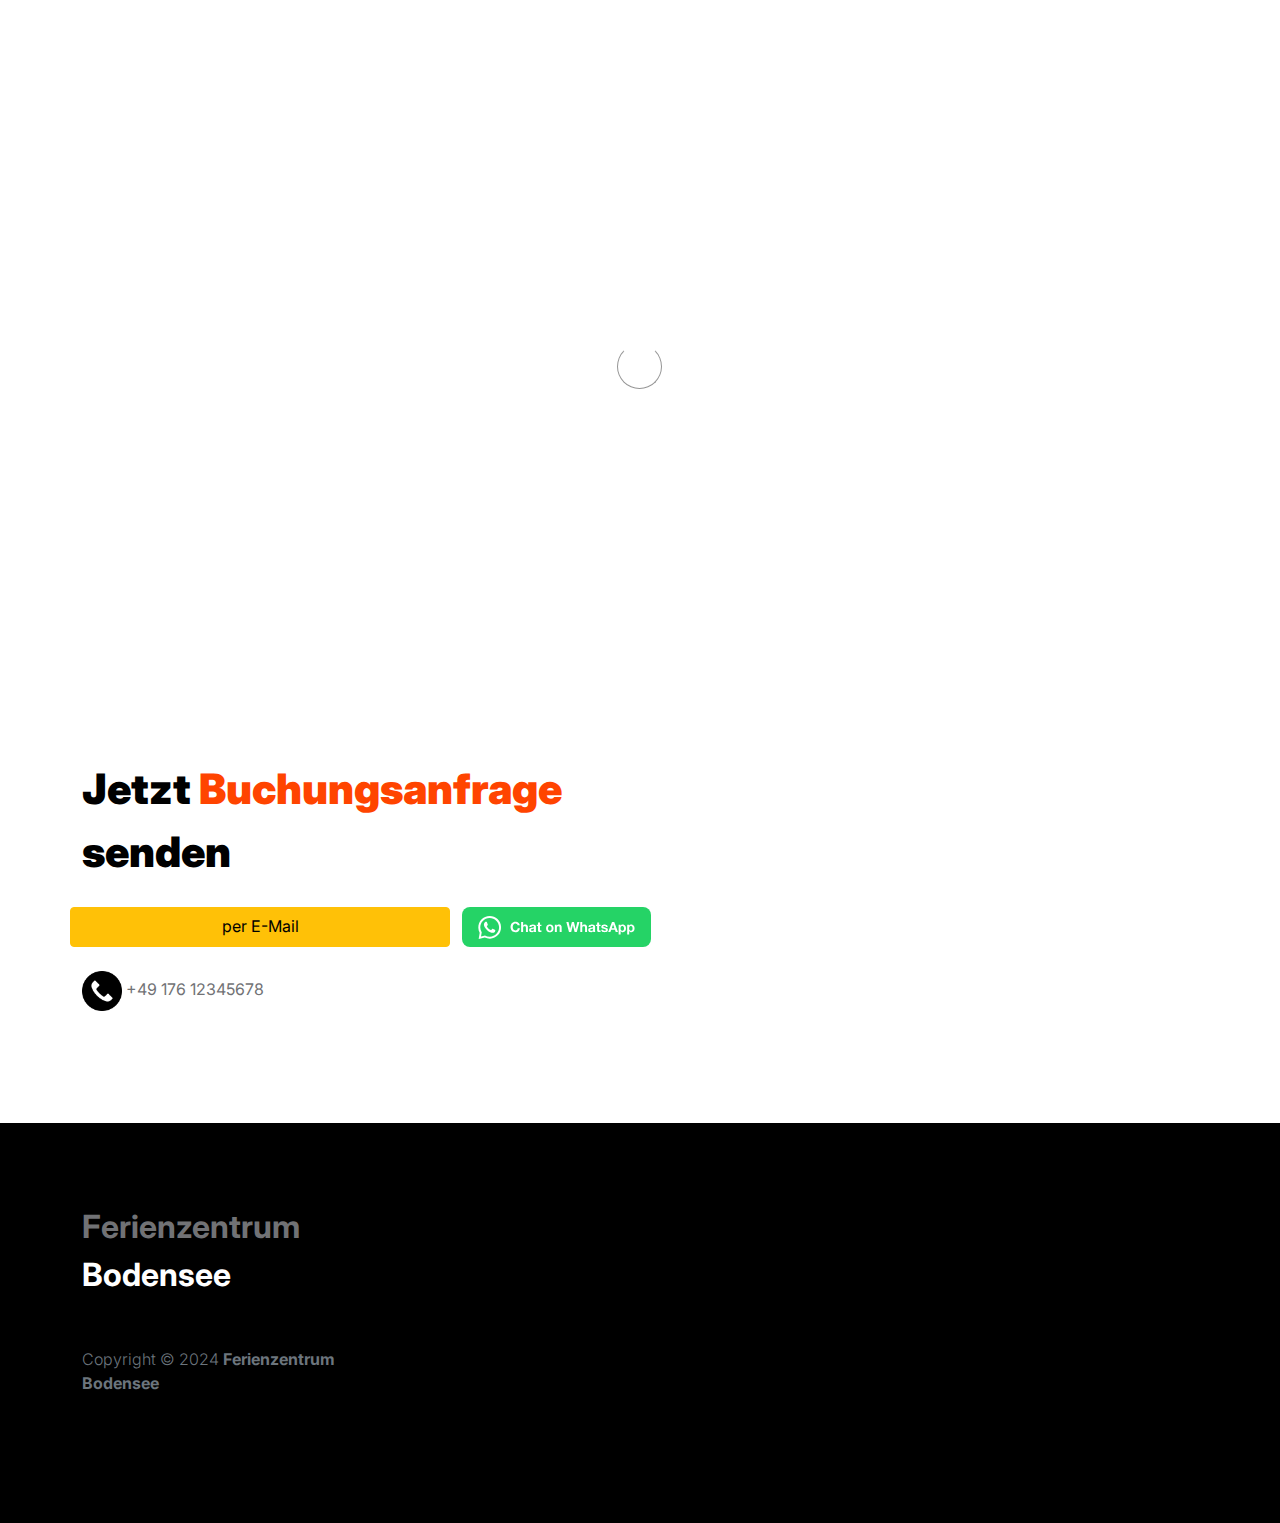
==== contact.html @ ea3aeb41 "contact page" ====
<!doctype html>
<html lang="en">
    <head>
        <meta charset="utf-8">
        <meta name="viewport" content="width=device-width, initial-scale=1">

        <meta name="description" content="Ferienzentrum Bodensee">
        <meta name="author" content="B.Sc. Maximilian Jakob Maag">

        <title>Kontakt zum Ferienzentrum</title>

        <!-- CSS FILES -->
        <link rel="preconnect" href="https://fonts.googleapis.com">

        <link rel="preconnect" href="https://fonts.gstatic.com" crossorigin>

        <link href="https://fonts.googleapis.com/css2?family=Inter:wght@100;300;400;700;900&display=swap" rel="stylesheet">

        <link href="css/bootstrap.min.css" rel="stylesheet">
        <link href="css/bootstrap-icons.css" rel="stylesheet">

        <link rel="stylesheet" href="css/slick.css"/>

        <link href="css/tooplate-little-fashion.css" rel="stylesheet">
        
<!--

Tooplate 2127 Little Fashion

https://www.tooplate.com/view/2127-little-fashion

-->
    </head>
    
    <body>

        <section class="preloader">
            <div class="spinner">
                <span class="sk-inner-circle"></span>
            </div>
        </section>
    
        <main>

            <nav class="navbar navbar-expand-lg">
                <div class="container">
                    <button class="navbar-toggler" type="button" data-bs-toggle="collapse" data-bs-target="#navbarNav" aria-controls="navbarNav" aria-expanded="false" aria-label="Toggle navigation">
                        <span class="navbar-toggler-icon"></span>
                    </button>

                    <a class="navbar-brand" href="index.html">
                        <strong><span>Ferienzentrum</span> Bodensee</strong>
                    </a>

                    <div class="collapse navbar-collapse" id="navbarNav">
                        <ul class="navbar-nav mx-auto">
                            <li class="nav-item">
                                <a class="nav-link" href="index.html">Home</a>
                            </li>

                            <li class="nav-item">
                                <a class="nav-link" href="flats.html">Appartments</a>
                            </li>
                            <li>
                                <a class="nava-link" href="contact.html">Kontakt</a>
                            </li>
                        </ul>
                    </div>
                </div>
            </nav>

            <header class="site-header section-padding-img site-header-image">
                <div class="container">
                    <div class="row">

                        <div class="col-lg-10 col-12 header-info">
                            <h1>
                                <span class="d-block text-primary">Ihr Gastgeber</span>
                                <span class="d-block text-dark">Bernd Urban</span>
                                <span class="d-block text-primary">freut sich auf Sie</span>
                            </h1>
                        </div>
                    </div>
                </div>
                <img src="images/header/positive-european-woman-has-break-after-work.jpg" class="header-image img-fluid" alt="">
            </header>

            <section class="contact section-padding">
                <div class="container">
                    <div class="row">
                        <div class="col-lg-6 col-12">
                            <h2 class="mb-4">Jetzt <span>Buchungsanfrage</span> senden</h2>
                        </div>
                    </div>
                    <div class="row">
                        <a href="mailto:anfrage@ferienzentrum-bodensee.de" type="button"
                            class="btn btn-warning col-md-4">
                            per E-Mail
                        </a>
                        <a href="https://wa.me/+4912345678" aria-label="Per Whatsapp kontakt aufnehmen" 
                        type="button" class="col-md-4">
                            <img src="images/WhatsAppButtonGreenMedium.svg">
                        </a>
                    </div>
                    <br>
                    <div class="row">
                        <a href="tel:+4912345678">
                            <img width="40" height="40" src="images/phone.png"/> +49 176 12345678
                        </a>
                    </div>
                </div>
            </section>
        </main>

        <footer class="site-footer">
            <div class="container">
                <div class="row">
                    <div class="col-lg-3 col-10 me-auto mb-4">
                        <h4 class="text-white mb-3"><a href="index.html">Ferienzentrum</a> Bodensee</h4>
                        <p class="copyright-text text-muted mt-lg-5 mb-4 mb-lg-0">Copyright © 2024 <strong>Ferienzentrum Bodensee</strong></p>
                        <br>
                    </div>
                </div>
            </div>
        </footer>

        <!-- JAVASCRIPT FILES -->
        <script src="js/jquery.min.js"></script>
        <script src="js/bootstrap.bundle.min.js"></script>
        <script src="js/Headroom.js"></script>
        <script src="js/jQuery.headroom.js"></script>
        <script src="js/slick.min.js"></script>
        <script src="js/custom.js"></script>
    </body>
</html>
---- css/tooplate-little-fashion.css ----
/*

Tooplate 2127 Little Fashion

https://www.tooplate.com/view/2127-little-fashion

*/


/*---------------------------------------
  CUSTOM PROPERTIES ( VARIABLES )             
-----------------------------------------*/
:root {
  --white-color:                #FFFFFF;
  --primary-color:              #FF4400;
  --section-bg-color:           #f0f8ff;
  --dark-color:                 #000000;
  --grey-color:                 #d0d1d1;
  --p-color:                    #717275;

  --body-font-family:           'Inter', sans-serif;

  --h5-font-size:               24px;
  --p-font-size:                20px;
  --copyright-text-font-size:   16px;
  --product-link-font-size:     14px;
  --custom-link-font-size:      12px;

  --font-weight-thin:           100;
  --font-weight-light:          300;
  --font-weight-normal:         400;
  --font-weight-bold:           700;
  --font-weight-black:          900;
}

body,
html {
  height: 100%;
}

html {
  scroll-behavior: smooth;
}

@media screen and (prefers-reduced-motion: reduce) {
  html {
    scroll-behavior: auto;
  }
}

body {
    background: var(--white-color);
    font-family: var(--body-font-family);    
    position: relative;
}

/*---------------------------------------
  TYPOGRAPHY               
-----------------------------------------*/

h2,
h3,
h4,
h5,
h6 {
  color: var(--dark-color);
  line-height: inherit;
}

h1,
h2,
h3,
h4,
h5,
h6 {
  font-weight: var(--font-weight-bold);
}

h1,
h2 {
  font-weight: var(--font-weight-black);
}

h1 {
  font-size: 64px;
  line-height: normal;
}

h2 {
  font-size: 42px;
}

h3 {
  font-size: 36px;
}

h4 {
  font-size: 32px;
}

h5 {
  font-size: 24px;
}

h6 {
  font-size: 20px;
}

p {
  color: var(--p-color);
  font-size: var(--p-font-size);
  font-weight: var(--font-weight-light);
}

a, 
button {
  touch-action: manipulation;
  transition: all 0.3s;
}

a {
  color: var(--p-color);
  text-decoration: none;
}

a:hover {
  color: var(--primary-color);
}

.text-primary {
  color: var(--primary-color) !important;
}

::selection {
  background: var(--primary-color);
  color: var(--white-color);
}

/*---------------------------------------
  CUSTOM LINK               
-----------------------------------------*/
.custom-link {
  color: var(--p-color);
  font-size: var(--custom-link-font-size);
  font-weight: var(--font-weight-bold);
  text-transform: uppercase;
  position: relative;
}

.custom-link i {
  position: absolute;
  opacity: 0;
  bottom: 0;
  left: 100%;
  transition: all 0.3s;
  line-height: normal;
}

.custom-link:hover i {
  opacity: 1;
  left: 101%;
}

.lead {
  font-size: 1.5rem;
  font-weight: var(--font-weight-thin);
}

b,
strong {
  font-weight: var(--font-weight-bold);
}

/*---------------------------------------
  PRE LOADER               
-----------------------------------------*/
.preloader {
  position: fixed;
  top: 0;
  left: 0;
  width: 100%;
  height: 100%;
  z-index: 99999;
  display: flex;
  flex-flow: row nowrap;
  justify-content: center;
  align-items: center;
  background: none repeat scroll 0 0 var(--white-color);
}

.spinner {
  border: 1px solid transparent;
  border-radius: 5px;
  position: relative;
}

.spinner::before {
  content: '';
  box-sizing: border-box;
  position: absolute;
  top: 50%;
  left: 50%;
  width: 45px;
  height: 45px;
  margin-top: -10px;
  margin-left: -23px;
  border-radius: 50%;
  border: 1px solid #959595;
  border-top-color: var(--white-color);
  animation: spinner .9s linear infinite;
}

@keyframes spinner {
  to {transform: rotate(360deg);}
}

/*---------------------------------------
  CUSTOM BUTTON & ICON              
-----------------------------------------*/
.custom-btn {
  background: var(--dark-color);
  border-radius: 50px;
  color: var(--white-color);
  font-size: var(--copyright-text-font-size);
  text-transform: uppercase;
  padding: 16.50px 20px;
}

.social-btn {
  background: transparent;
  border: 1px solid var(--grey-color);
  color: var(--dark-color);
  text-transform: none;
}

.social-btn:hover {
  border-color: transparent;
}

.cart-form-select {
  border-radius: 0;
  padding-top: 15px;
  padding-bottom: 15px;
}

.cart-btn {
  border-radius: 0;
  width: 100%;
  font-size: var(--product-link-font-size);
}

.custom-btn:hover,
.slick-slideshow .custom-btn:hover {
  background: var(--primary-color);
  color: var(--white-color);
}

.custom-icon {
  color: var(--p-color);
  font-size: 24px;
}

.custom-icon {
  display: inline-block;
  vertical-align: middle;
}

.bi-bag.custom-icon {
  font-size: 17px;
}

.featured-icon {
  color: var(--grey-color);
  font-size: 52px;
}

/*---------------------------------------
  DIV SEPARATOR               
-----------------------------------------*/
.div-separator {
  position: relative;
}

.div-separator::before {
  content: "";
  height: 1px;
  background: var(--grey-color);
  display: block;
  width: 100%;
}

.div-separator span {
  position: absolute;
  top: 50%;
  margin-left: -22.5px;
  left: 50%;
  text-align: center;
  background: var(--white-color);
  margin-top: -11px;
  color: var(--dark-color);
  font-weight: var(--font-weight-bold);
  font-size: 14px;
  width: 35px;
  text-transform: uppercase;
}

/*---------------------------------------
  FULL IMAGE               
-----------------------------------------*/
.full-image-img {
  display: block;
  position: absolute;
  z-index: -1;
  right: 0;
  width: 100%;
  bottom: -120px;
  min-width: 650px;
}

@media (min-width: 1600px) {
  .full-image-img {
    bottom: -200px;
  }
}

/*---------------------------------------
  NAVIGATION               
-----------------------------------------*/
.navbar {
  background: var(--white-color);
  position: fixed;
  top: 0;
  right: 0;
  left: 0;
  padding: 25px 0;
  z-index: 2;
  will-change: transform;
  transition: transform 300ms linear;
}

.navbar span, h2 span, h4 span {
	color: var(--primary-color);
}

.navbar.headroom--not-top {
  padding: 20px 0;
}

.headroom--pinned {
  transform: translate(0, 0);
}

.headroom--unpinned {
  transform: translate(0, -150%);
}

.navbar-brand {
  color: var(--dark-color);
  font-size: 24px;
  font-weight: var(--font-weight-light);
  margin: 0;
  padding: 0;
}

.navbar-expand-lg .navbar-nav .nav-link {
  display: inline-block;
  padding: 0;
  margin-right: 1.5rem;
  margin-left: 1.5rem;
}

.nav-link {
  color: var(--p-color);
  font-size: 16px;
  position: relative;
}

.navbar .nav-link::after {
  position: absolute;
  top: 100%;
  left: 0;
  width: 100%;
  height: 2px;
  background: var(--grey-color);
  content: '';
  opacity: 0;
  -webkit-transition: opacity 0.3s, -webkit-transform 0.3s;
  -moz-transition: opacity 0.3s, -moz-transform 0.3s;
  transition: opacity 0.3s, transform 0.3s;
  -webkit-transform: translateY(10px);
  -moz-transform: translateY(10px);
  transform: translateY(10px);
}

.navbar .nav-link.active::after, 
.navbar .nav-link:hover::after {
  opacity: 1;
  -webkit-transform: translateY(0px);
  -moz-transform: translateY(0px);
  transform: translateY(0px);
}

.navbar .nav-link.active,
.navbar .nav-link:hover {
  color: var(--primary-color);
}

.nav-link:focus, 
.nav-link:hover {
  color: var(--p-color);
}

.navbar-toggler {
  border: 0;
  padding: 0;
  cursor: pointer;
  margin: 0;
  width: 30px;
  height: 35px;
  outline: none;
}

.navbar-toggler:focus {
  outline: none;
  box-shadow: none;
}

.navbar-toggler[aria-expanded="true"] .navbar-toggler-icon {
  background: transparent;
}

.navbar-toggler[aria-expanded="true"] .navbar-toggler-icon:before,
.navbar-toggler[aria-expanded="true"] .navbar-toggler-icon:after {
  transition: top 300ms 50ms ease, -webkit-transform 300ms 350ms ease;
  transition: top 300ms 50ms ease, transform 300ms 350ms ease;
  transition: top 300ms 50ms ease, transform 300ms 350ms ease, -webkit-transform 300ms 350ms ease;
  top: 0;
}

.navbar-toggler[aria-expanded="true"] .navbar-toggler-icon:before {
  transform: rotate(45deg);
}

.navbar-toggler[aria-expanded="true"] .navbar-toggler-icon:after {
  transform: rotate(-45deg);
}

.navbar-toggler .navbar-toggler-icon {
  background: var(--dark-color);
  transition: background 10ms 300ms ease;
  display: block;
  width: 30px;
  height: 2px;
  position: relative;
}

.navbar-toggler .navbar-toggler-icon::before,
.navbar-toggler .navbar-toggler-icon::after {
  transition: top 300ms 350ms ease, -webkit-transform 300ms 50ms ease;
  transition: top 300ms 350ms ease, transform 300ms 50ms ease;
  transition: top 300ms 350ms ease, transform 300ms 50ms ease, -webkit-transform 300ms 50ms ease;
  position: absolute;
  right: 0;
  left: 0;
  background: var(--dark-color);
  width: 30px;
  height: 2px;
  content: '';
}

.navbar-toggler .navbar-toggler-icon:before {
  top: -8px;
}

.navbar-toggler .navbar-toggler-icon:after {
  top: 8px;
}

/*---------------------------------------
  SITE HEADER              
-----------------------------------------*/
.site-header {
  background-color: var(--section-bg-color);
  position: relative;
  overflow: hidden;
  margin-top: 86px;
}

.site-header.section-padding {
  padding-top: 7rem;
  padding-bottom: 7rem;
}

.site-header.section-padding-img {
  padding-top: 10rem;
  padding-bottom: 10rem;
}

.header-image {
  position: absolute;
  top: 0;
  right: 0;
  width: 50%;
  height: 100%;
  object-fit: cover;
}

/*---------------------------------------
  SLICK SLIDESHOW               
-----------------------------------------*/
@media (min-width: 992px) {
  .slick-slideshow {
    height: 100vh;
  }
}

.slick-slideshow {
  margin-top: 86px;
}

.slick-title {
  color: var(--white-color);
}

.slick-custom {
  position: relative;
}

.slick-custom img {
  width: 100%;
  object-fit: cover;
}

.slick-bottom {
  background: linear-gradient(to top, var(--dark-color), transparent 90%);
  position: absolute;
  z-index: 2;
  bottom: 0;
  right: 0;
  left: 0;
  width: 100%;
  height: 100%;
}

.slick-bottom .container {
  position: absolute;
  top: 40%;
  left: 50%;
  transform: translate(-50%, -40%);
}

.slick-overlay {
  background: linear-gradient(to top, #000, transparent 120%);
  position: absolute;
  top: 0;
  right: 0;
  bottom: 0;
  left: 0;
}

.slick-slideshow .custom-btn {
  font-weight: var(--font-weight-bold);
  display: inline-block;
  padding-right: 32px;
  padding-left: 32px;
}

@media (min-width: 576px) {
  .slick-slideshow .slick-dots {
    max-width: 540px;
  }
}

@media (min-width: 768px) {
  .slick-slideshow .slick-dots {
    max-width: 720px;
  }
}

@media (min-width: 992px) {
  .slick-slideshow .slick-dots {
    max-width: 960px;
  }
}

@media (min-width: 1200px) {
  .slick-slideshow .slick-dots {
    max-width: 1140px;
  }
}

@media (min-width: 1400px) {
  .slick-slideshow .slick-dots {
    max-width: 1320px;
  }
}

.slick-slideshow .slick-dots {
  position: absolute;
  z-index: 2;
  top: 50%;
  left: 0;
  right: 0;
  transform: translate(0, -50%);
  margin: 0 auto;
  padding: 0;
}

.slick-slideshow .slick-dots li {
  background: transparent;
  border: 5px solid rgba(255, 255, 255, 0.35);
  border-radius: 100%;
  display: block;
  width: 30px;
  height: 30px;
  margin: 10px;
  padding: 5px;
  margin-left: auto;
  cursor: pointer;
}

.slick-slideshow .slick-dots button {
  background: transparent;
  border: none;
  color: transparent;
  display: block;
  width: 100%;
  height: 0;
  margin: 0;
  padding: 0;
  outline: none;
  height: 0;
}

.slick-slideshow .slick-dots li:hover,
.slick-slideshow .slick-dots .slick-active {
  background: var(--white-color);
}

/*---------------------------------------
  CUSTOM CIRCLE IMAGES               
-----------------------------------------*/

.custom-circle-image {
  border-radius: 100px;
  width: 55px;
  height: 55px;
}

.custom-circle-image.team-image {
  width: 85px;
  height: 85px;
}

/*---------------------------------------
  TESTIMONIAL               
-----------------------------------------*/
.slick-testimonial .slick-list,
.slick-testimonial .slick-track {
  height: 100%;
}

.slick-testimonial {
  margin: auto;
}

.slick-testimonial-caption {
  quotes: '❝' '❞';
  position: relative;
  padding: 5rem 7rem;
}

.slick-testimonial-caption::before {
  content: open-quote;
  display: inline-block;
  color: var(--primary-color);
  font-family: auto;
  font-size: 100px;
  height: 0;
  position: absolute;
  top: 0;
  left: 0;
}

.slick-testimonial .slick-dots {
  text-align: center;
}

.slick-testimonial .slick-dots li {
  background: var(--grey-color);
  display: inline-block;
  vertical-align: top;
  width: 16%;
  height: 1px;
}

.slick-testimonial .slick-dots button {
  background: transparent;
  border: none;
  color: transparent;
  display: block;
  width: 100%;
  height: 0;
  margin: 0;
  padding: 0;
}

.slick-testimonial .slick-dots li:hover,
.slick-testimonial .slick-dots .slick-active {
  background: var(--dark-color);
}

/*---------------------------------------
  SECTION               
-----------------------------------------*/
section {
  content-visibility: auto;
  contain-intrinsic-size: 700px;
}

.section-padding {
  padding-top: 7rem;
  padding-bottom: 7rem;
}

.featured {
  background: var(--section-bg-color);
}

/*---------------------------------------
  ABOUT               
-----------------------------------------*/
.about .nav-pills .nav-item {
  width: 100%;
}

.about .nav-pills .nav-link {
  color: var(--grey-color);
  font-size: 18px;
  font-weight: var(--font-weight-bold);
  border-left: 1px solid var(--grey-color);
  border-radius: 0;
  padding-right: 0;
}

.about .nav-pills .nav-link:hover,
.about .nav-pills .nav-link.active, 
.about .nav-pills .show>.nav-link {
  background: transparent;
  border-left-color: var(--primary-color);
  color: var(--primary-color);
}

/*---------------------------------------
  FAQ ACCORDION               
-----------------------------------------*/
.accordion-item {
  background-color: transparent;
  border-top: 0;
  border-right: 0;
  border-left: 0;
}

.accordion-button {
  background-color: transparent;
  box-shadow: none;
}

.accordion-button:not(.collapsed) {
  background: transparent;
  box-shadow: none;
}

button:focus:not(:focus-visible) {
  border-color: transparent;
  box-shadow: none;
}

.accordion-body {
  border-top: 1px solid rgba(0,0,0,.125);
}

.accordion-button {
  font-size: 1.5rem;
  font-weight: var(--font-weight-normal);
  padding-top: 1.5rem;
  padding-right: 0;
  padding-bottom: 1.5rem;
  padding-left: 0;
}

.accordion-body {
  padding: 2rem 0;
}

/*---------------------------------------
  TEAM MEMBERS               
-----------------------------------------*/
.team {
  background: var(--grey-color);
}

.team-thumb {
  background: var(--white-color);
  position: relative;
  border-radius: .25rem;
  padding: 42px 32px;
}

.team-info {
  width: 100%;
}

.custom-modal-btn {
  background: var(--grey-color);
  color: var(--white-color);
  position: absolute;
  top: 0;
  right: 0;
  bottom: 0;
  margin: auto 32px;
  width: 42px;
  height: 42px;
}

.modal-body {
  padding: 4rem;
}

.modal-header {
  padding-top: 7rem;
  padding-bottom: 5rem;
}

.modal-header .btn-close {
  position: absolute;
  top: 0;
  right: 0;
  font-size: 24px;
  margin: 32px;
}

#cart-modal .modal-header .btn-close {
  z-index: 2;
  margin: 22px;
}

#cart-modal .modal-header {
  border-bottom: 0;
  padding: 0;
}

#cart-modal .modal-footer {
  padding: 2rem 4rem;
}

/*---------------------------------------
  SKILL - PROGRESS BAR               
-----------------------------------------*/
.skill-thumb strong {
  display: inline-block;
  margin-bottom: 6px;
}

.skill-thumb span {
  color: var(--dark-color);
  font-size: 24px;
  font-weight: var(--font-weight-bold);
}

.skill-thumb .progress {
  background: var(--white-color);
  box-shadow: none;
  border-radius: 100px;
  height: 1px;
  margin-bottom: 16px;
}

.skill-thumb .progress .progress-bar-primary {
  background: var(--grey-color);
}

/*---------------------------------------
  PRODUCT               
-----------------------------------------*/
.front-product {
  background: var(--section-bg-color);
}

.product-thumb {
  background: var(--white-color);
  position: relative;
  transition: all 0.5s ease-out;
}

.product-image {
  transition: all 0.5s ease-out;
}

.product-thumb:hover .product-image {
  box-shadow: 0 1rem 3rem rgba(0,0,0,.175);
}

.product-top {
  position: absolute;
  top: 0;
  right: 0;
  left: 0;
  margin: 20px;
}

.product-info {
  padding: 30px 20px;
}

.product-description,
.product-cart-thumb {
  padding: 0 20px;
}

.product-icon {
  color: var(--white-color);
}

.product-title-link {
  color: var(--dark-color);
}

.product-additional-link {
  display: inline-block;
  vertical-align: top;
  font-size: var(--product-link-font-size);
  margin-top: 32px;
  margin-right: 12px;
}

.product-alert {
  background: var(--white-color);
  color: var(--p-color);
  font-size: var(--custom-link-font-size);
  font-weight: var(--font-weight-bold);
  padding: 3px 10px;
}

.product-p {
  font-size: var(--product-link-font-size);
}

.view-all {
  text-transform: uppercase;
  color: var(--p-color);
  font-size: 13px;
  font-weight: var(--font-weight-bold);
  border-bottom: 2px solid var(--grey-color);
  padding-bottom: 6px;
}

/*---------------------------------------
  CONTACT              
-----------------------------------------*/
.contact-info {
  padding: 40px;
}

.contact-form .form-control {
  border-color: var(--grey-color);
  font-weight: var(--font-weight-normal);
}

.form-floating>label {
  color: var(--grey-color);
  font-weight: var(--font-weight-normal);
}

.contact-form button[type='submit'] {
  background: var(--dark-color);
  border: none;
  border-radius: 100px;
  color: var(--white-color);
  font-weight: var(--font-weight-bold);
  text-transform: uppercase;
  padding: 16px;
}

.contact-form button[type='submit']:hover {
  background: var(--primary-color);
}

/*---------------------------------------
  SITE FOOTER               
-----------------------------------------*/
.site-footer {
  background: var(--dark-color);
  padding-top: 5rem;
  padding-bottom: 5rem;
}

.footer-menu {
  margin: 0;
  padding: 0;
}

.footer-menu-item {
  display: block;
  width: 50%;
}

.footer-menu-link {
  color: #6c757d;
  font-weight: var(--font-weight-light);
  display: inline-block;
  vertical-align: top;
  margin-top: 4px;
  margin-bottom: 4px;
}

.site-footer .social-icon-link {
  margin-top: 4px;
}

.site-footer .social-icon-link:hover,
.footer-menu-link:hover {
  color: var(--white-color);
}

.copyright-text {
  font-size: var(--copyright-text-font-size);
}

/*---------------------------------------
  SOCIAL ICON               
-----------------------------------------*/
.social-icon {
  margin: 0;
  padding: 0;
}

.social-icon li {
  list-style: none;
  display: inline-block;
  vertical-align: top;
}

.social-icon-link {
  color: #6c757d;
  font-size: 1rem;
  display: inline-block;
  vertical-align: top;
  margin-bottom: 4px;
  margin-right: 15px;
}

.social-icon-link:hover {
  color: var(--primary-color);
}

/*---------------------------------------
  RESPONSIVE STYLES               
-----------------------------------------*/
@media screen and (max-width: 1200px) {
  h1 {
    font-size: 62px;
  }
}

@media screen and (max-width: 991px) {
  h1 {
    font-size: 42px;
    margin-bottom: 0;
  }

  h2 {
    font-size: 36px;
  }

  h3 {
    font-size: 32px;
  }

  h4 {
    font-size: 28px;
  }

  h5 {
    font-size: 24px;
  }

  h6 {
    font-size: 20px;
  }

  .lead {
    font-size: 16px;
  }

  .navbar-expand-lg .navbar-nav .nav-link {
    margin-top: 1rem;
  }

  .site-header {
    background-position: bottom;
  }

  #cart-modal .modal-header .btn-close {
    margin: 22px 14px;
  }

  .custom-btn {
    font-size: 14px;
    padding: 13.5px 20px;
  }

  .slick-slideshow .custom-btn {
    padding-right: 27px;
    padding-left: 27px;
  }

  .social-login,
  .div-separator {
    width: 75% !important;
  }

  #cart-modal .modal-footer .row {
    width: 100% !important;
  }

  .site-header.section-padding,
  .section-padding {
    padding-top: 4rem;
    padding-bottom: 4rem;
  }

  .site-header-image.section-padding {
    padding-bottom: 0;
  }

  .header-info {
    padding-top: 50px;
    padding-bottom: 100px;
  }

  .header-image {
    position: relative;
    top: auto;
    bottom: 0;
    left: 0;
    width: auto;
    height: auto;
  }

  .slick-testimonial-caption {
    padding: 6rem 3rem 4rem 3rem;
  }

  .slick-slideshow .slick-dots li {
    width: 25px;
    height: 25px;
  }

  .modal-header {
    padding-top: 6rem;
    padding-bottom: 2rem;
  }

  .modal-body {
    padding: 2rem;
  }

  #cart-modal .modal-footer {
    padding-right: 0;
    padding-left: 0;
  }

  #cart-modal .modal-body {
    padding: 4rem 2rem 2rem 2rem;
  }

  .full-image-img {
    bottom: 0;
  }
}
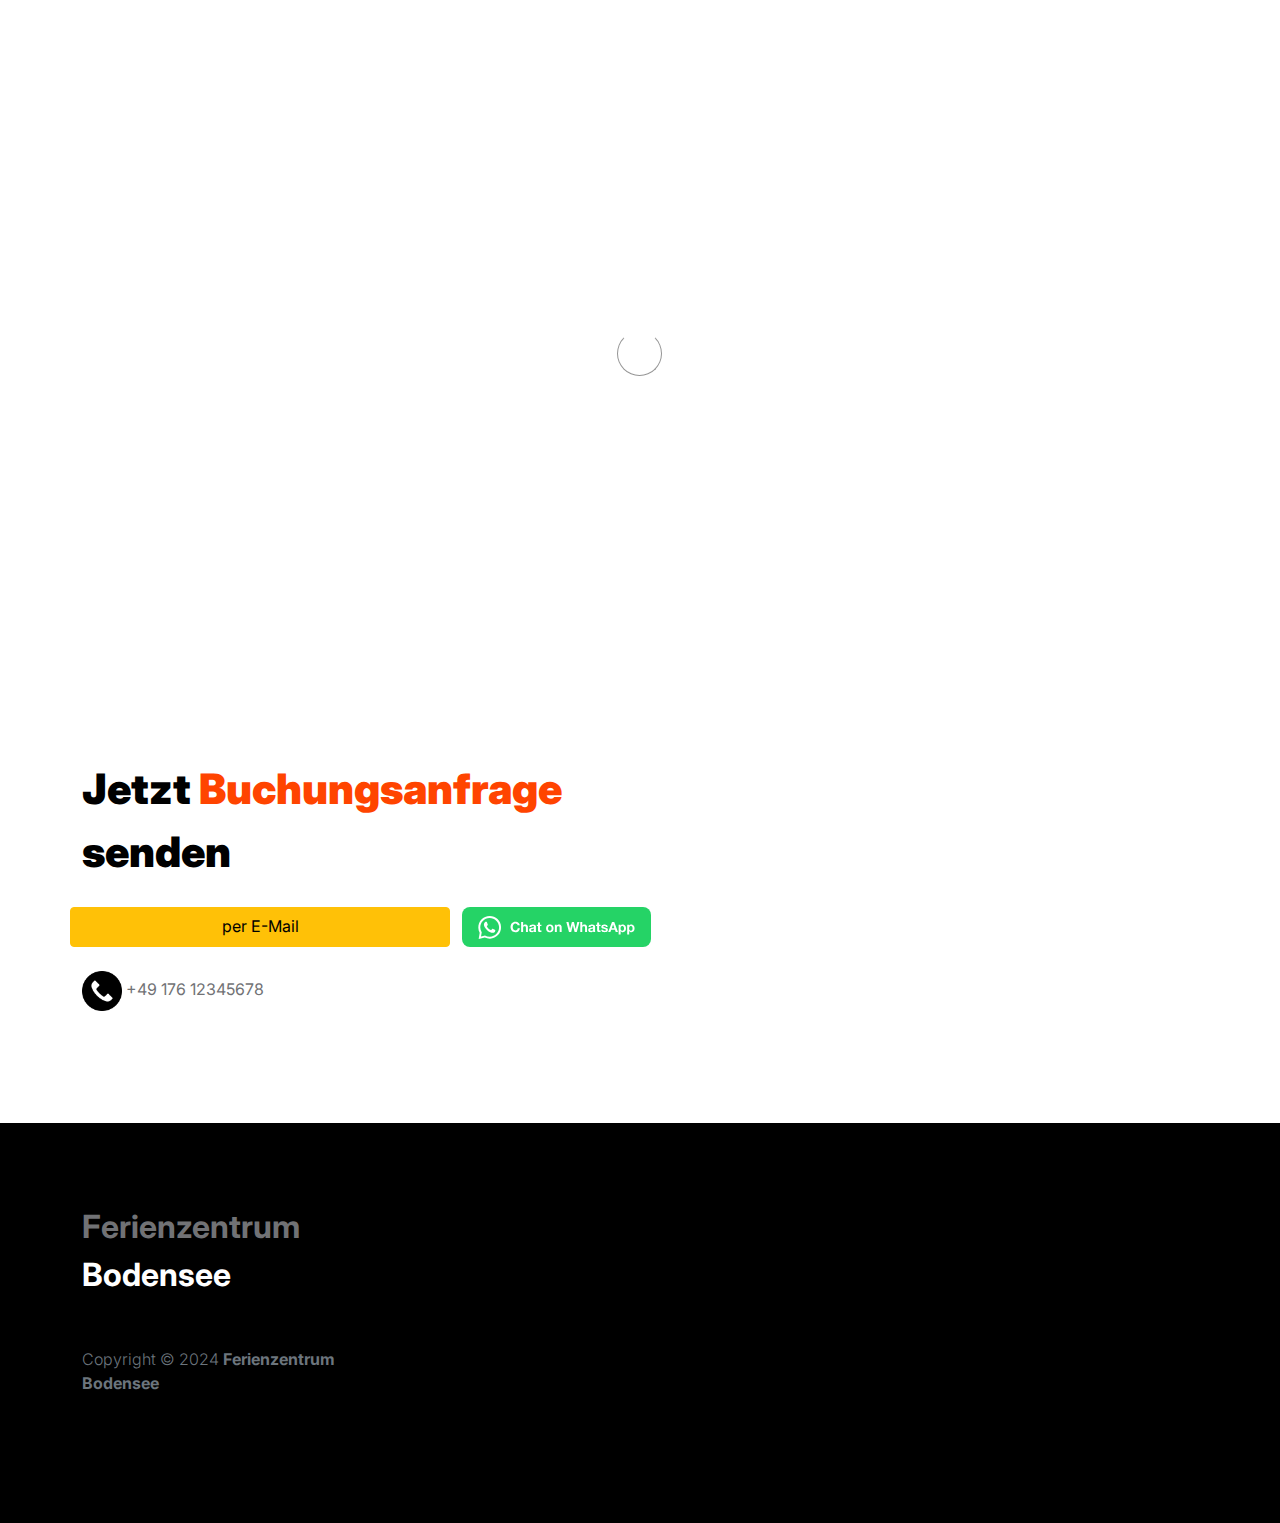
==== commit 7bf17adc: "save" ====
--- a/contact.html
+++ b/contact.html
@@ -41,7 +41,6 @@
         </section>
     
         <main>
-
             <nav class="navbar navbar-expand-lg">
                 <div class="container">
                     <button class="navbar-toggler" type="button" data-bs-toggle="collapse" data-bs-target="#navbarNav" aria-controls="navbarNav" aria-expanded="false" aria-label="Toggle navigation">
@@ -59,14 +58,18 @@
                             </li>
 
                             <li class="nav-item">
+                                <a class="nav-link" href="contact.html">Kontakt</a>
+                            </li>
+
+                            <li class="nav-item">
                                 <a class="nav-link" href="flats.html">Appartments</a>
                             </li>
-                            <li>
-                                <a class="nava-link" href="contact.html">Kontakt</a>
+
+                            <li class="nav-item">
+                                <a class="nav-link" href="faq.html">FAQs</a>
                             </li>
                         </ul>
                     </div>
-                </div>
             </nav>
 
             <header class="site-header section-padding-img site-header-image">
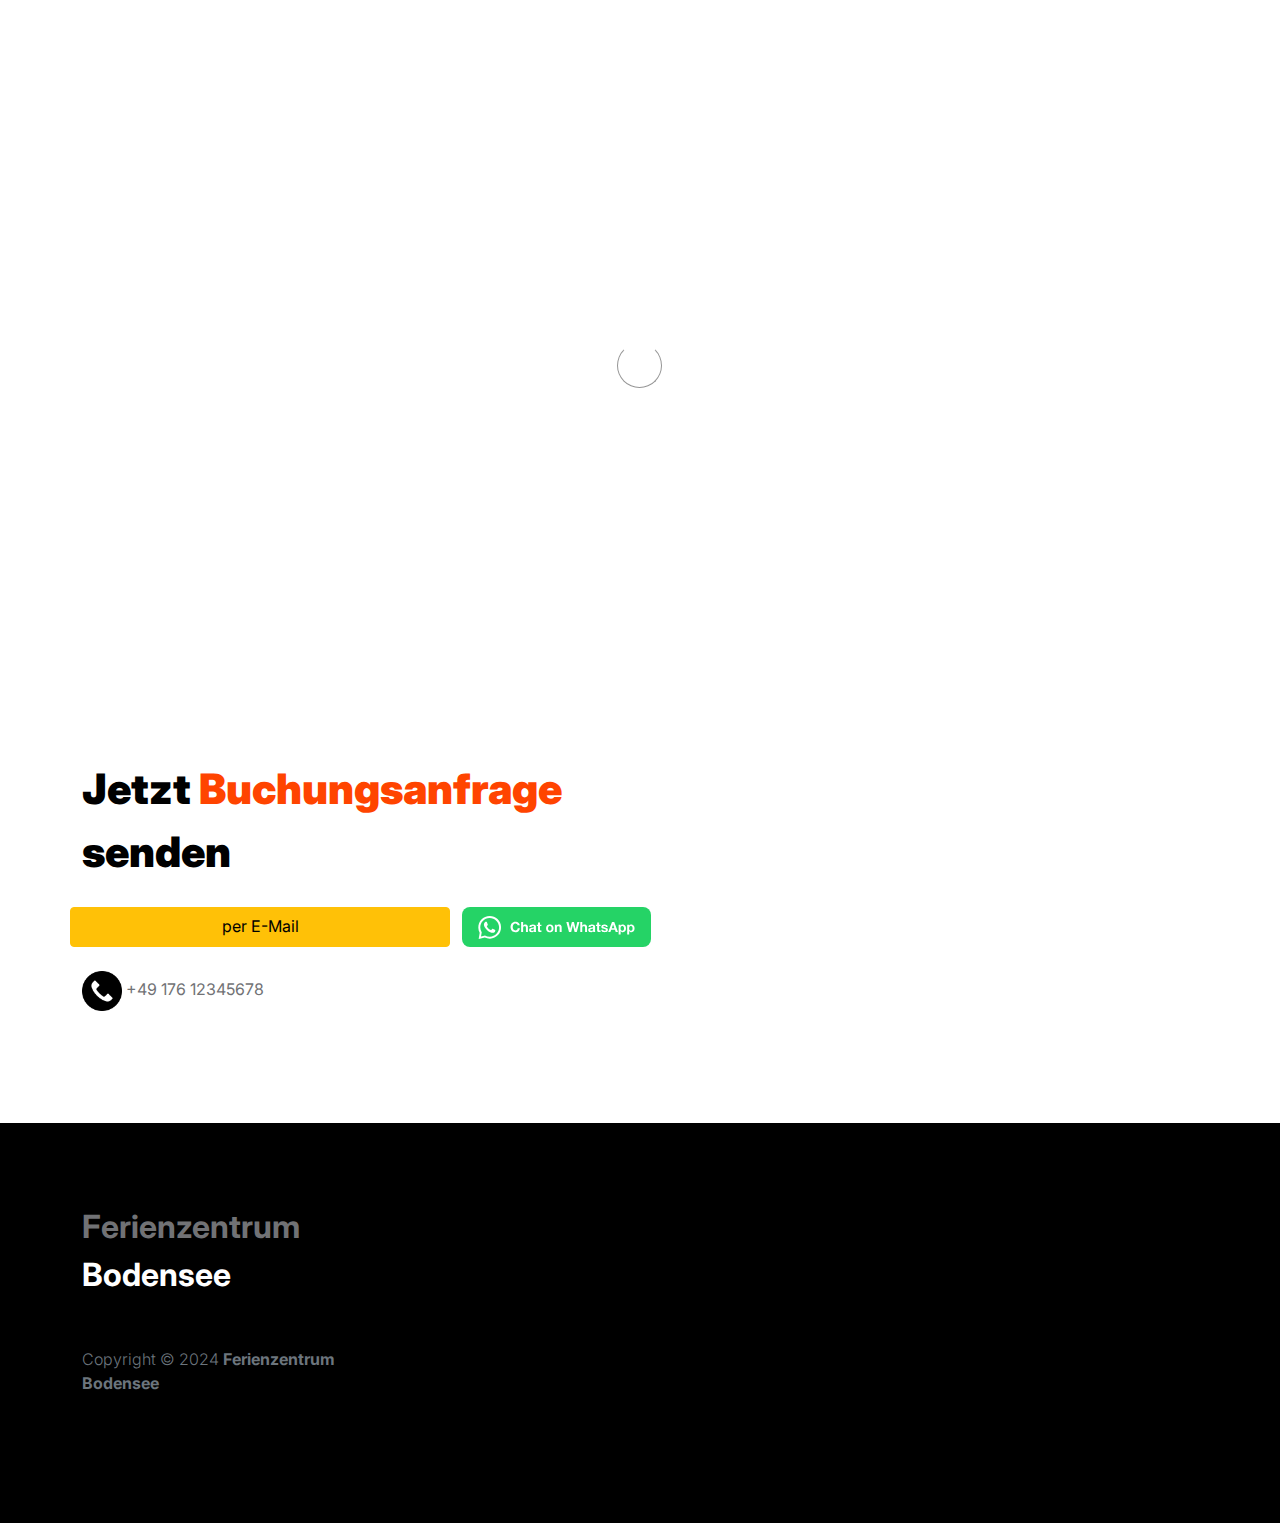
==== commit 1cb5a10e: "save" ====
--- a/contact.html
+++ b/contact.html
@@ -58,15 +58,15 @@
                             </li>
 
                             <li class="nav-item">
-                                <a class="nav-link" href="contact.html">Kontakt</a>
-                            </li>
-
-                            <li class="nav-item">
                                 <a class="nav-link" href="flats.html">Appartments</a>
                             </li>
 
                             <li class="nav-item">
                                 <a class="nav-link" href="faq.html">FAQs</a>
+                            </li>
+
+                            <li class="nav-item">
+                                <a class="nav-link active" href="contact.html">Kontakt</a>
                             </li>
                         </ul>
                     </div>
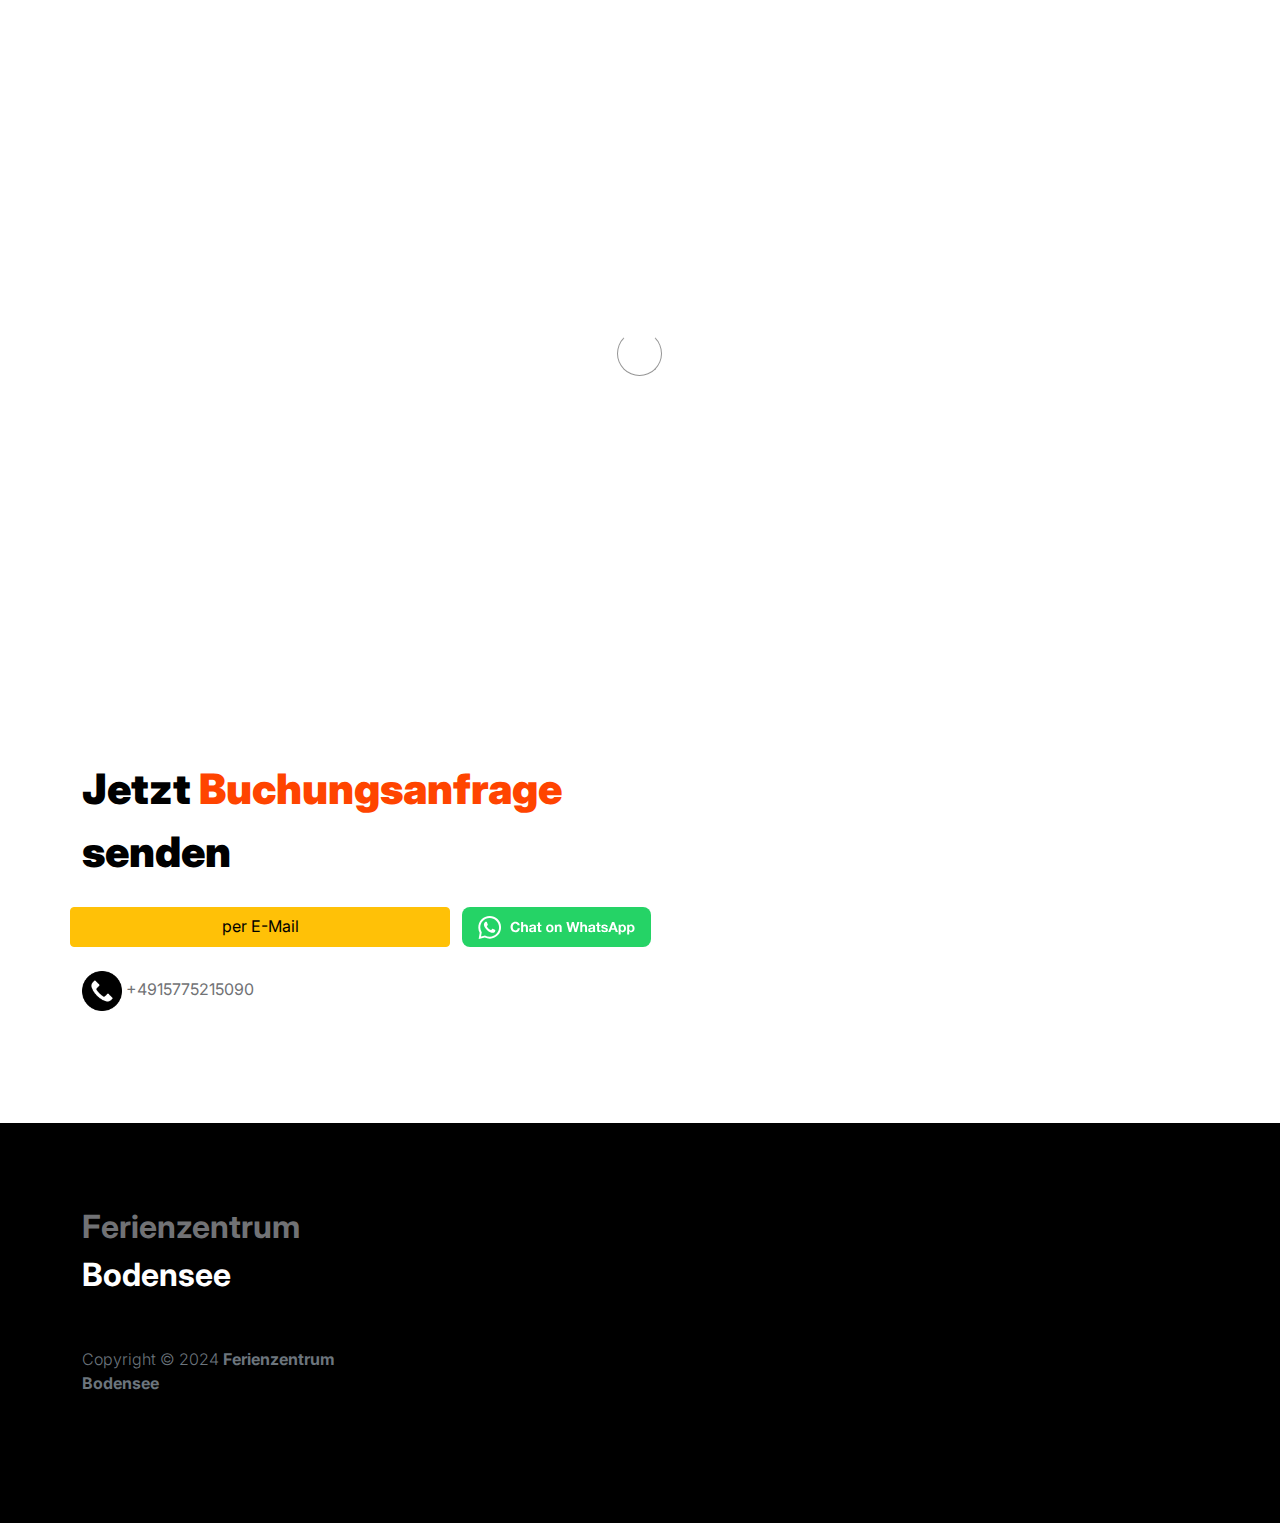
==== commit 993a0942: "neue bilder und Impressum" ====
--- a/contact.html
+++ b/contact.html
@@ -62,11 +62,19 @@
                             </li>
 
                             <li class="nav-item">
-                                <a class="nav-link" href="faq.html">FAQs</a>
+                                <a class="nav-link" href="env.html">Umgebung</a>
                             </li>
 
                             <li class="nav-item">
                                 <a class="nav-link active" href="contact.html">Kontakt</a>
+                            </li>
+                            
+                            <li class="nav-item">
+                                <a class="nav-link" href="links.html">Links</a>
+                            </li>
+
+                            <li class="nav-item">
+                                <a class="nav-link" href="impress.html">Impressum</a>
                             </li>
                         </ul>
                     </div>
@@ -85,7 +93,7 @@
                         </div>
                     </div>
                 </div>
-                <img src="images/header/positive-european-woman-has-break-after-work.jpg" class="header-image img-fluid" alt="">
+                <img src="images/Bernd.jpg" class="header-image img-fluid" alt="">
             </header>
 
             <section class="contact section-padding">
@@ -100,15 +108,15 @@
                             class="btn btn-warning col-md-4">
                             per E-Mail
                         </a>
-                        <a href="https://wa.me/+4912345678" aria-label="Per Whatsapp kontakt aufnehmen" 
+                        <a href="https://wa.me/+4915775215090" aria-label="Per Whatsapp kontakt aufnehmen" 
                         type="button" class="col-md-4">
                             <img src="images/WhatsAppButtonGreenMedium.svg">
                         </a>
                     </div>
                     <br>
                     <div class="row">
-                        <a href="tel:+4912345678">
-                            <img width="40" height="40" src="images/phone.png"/> +49 176 12345678
+                        <a href="tel:+4915775215090">
+                            <img width="40" height="40" src="images/phone.png"/> +4915775215090
                         </a>
                     </div>
                 </div>
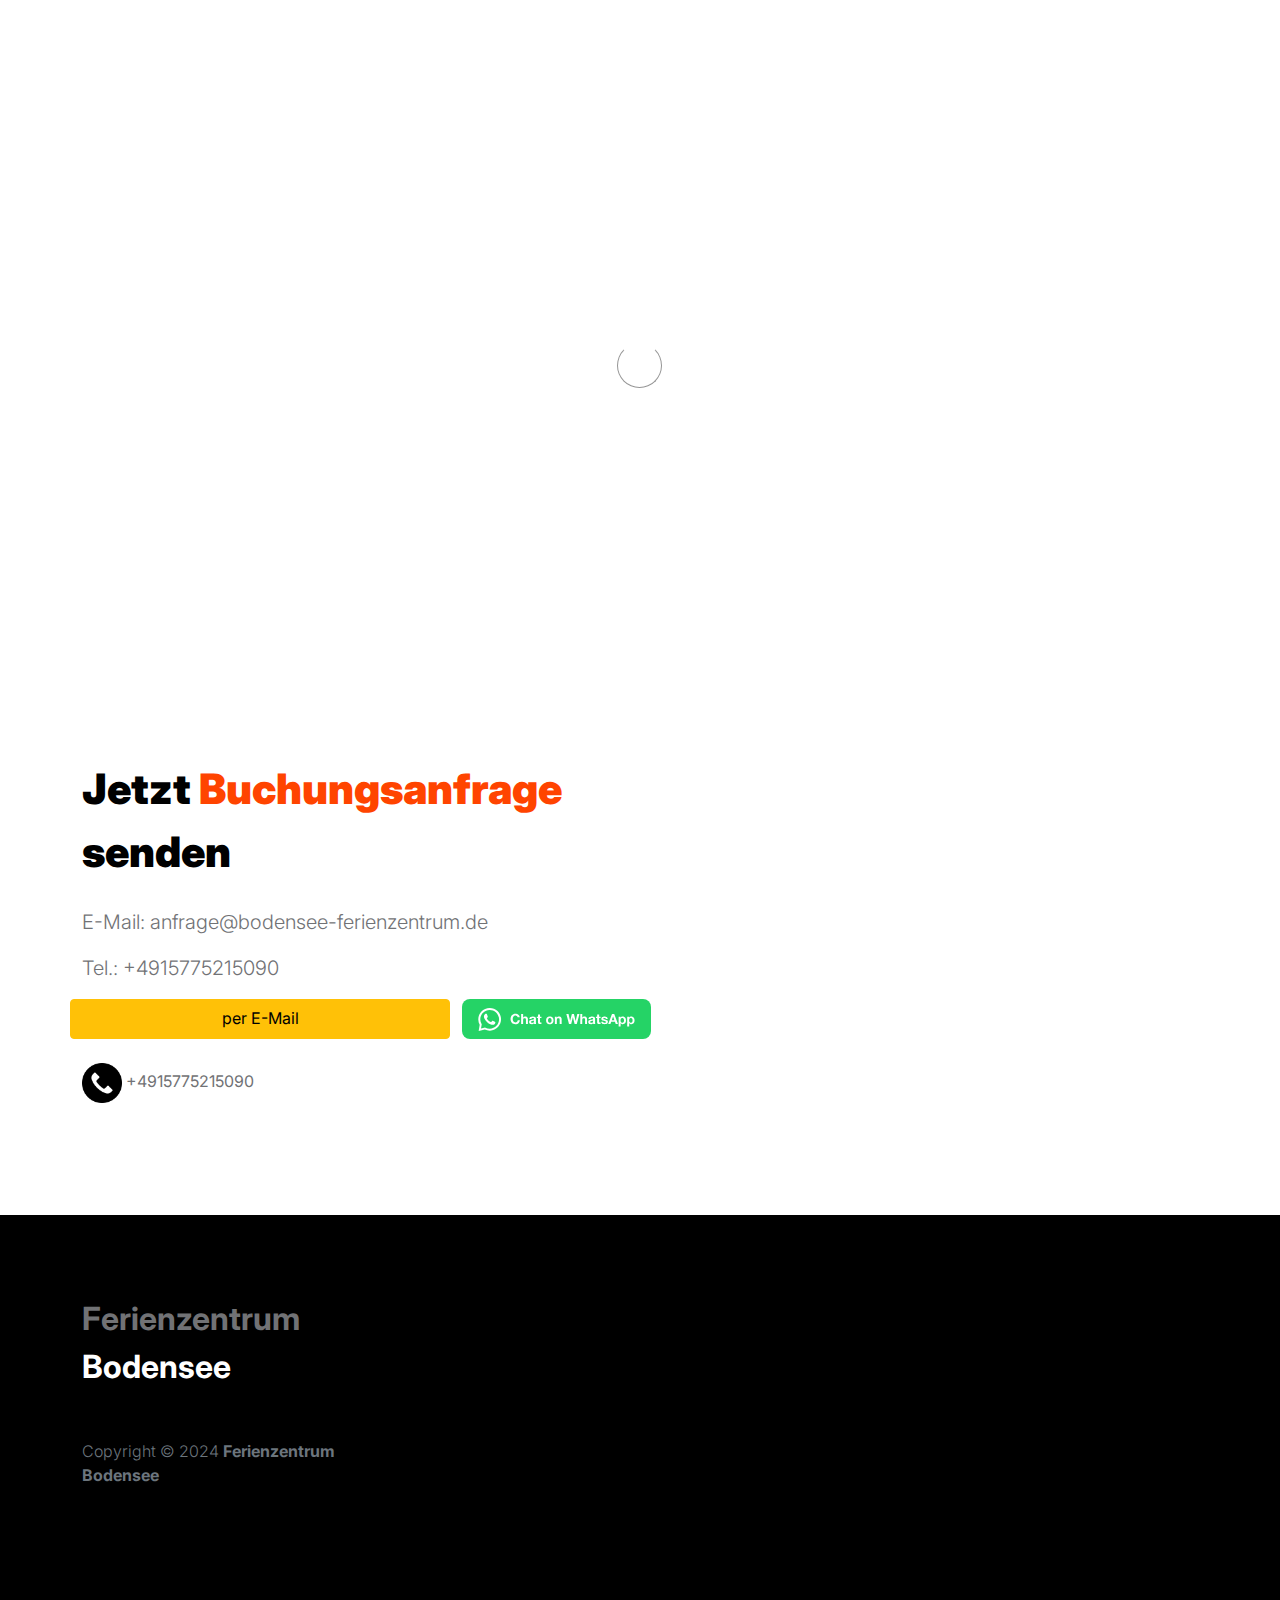
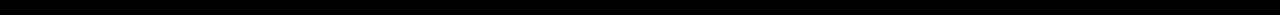
==== commit 8e8ede34: "glowup" ====
--- a/contact.html
+++ b/contact.html
@@ -83,7 +83,6 @@
             <header class="site-header section-padding-img site-header-image">
                 <div class="container">
                     <div class="row">
-
                         <div class="col-lg-10 col-12 header-info">
                             <h1>
                                 <span class="d-block text-primary">Ihr Gastgeber</span>
@@ -92,8 +91,9 @@
                             </h1>
                         </div>
                     </div>
+                    <div class="row">
+                    </div>
                 </div>
-                <img src="images/Bernd.jpg" class="header-image img-fluid" alt="">
             </header>
 
             <section class="contact section-padding">
@@ -102,6 +102,12 @@
                         <div class="col-lg-6 col-12">
                             <h2 class="mb-4">Jetzt <span>Buchungsanfrage</span> senden</h2>
                         </div>
+                        <p>
+                            E-Mail: anfrage@bodensee-ferienzentrum.de
+                        </p>
+                        <p>
+                            Tel.: +4915775215090
+                        </p>
                     </div>
                     <div class="row">
                         <a href="mailto:anfrage@ferienzentrum-bodensee.de" type="button"
--- a/css/tooplate-little-fashion.css
+++ b/css/tooplate-little-fashion.css
@@ -510,7 +510,7 @@
 -----------------------------------------*/
 @media (min-width: 992px) {
   .slick-slideshow {
-    height: 100vh;
+    height: 150vh;
   }
 }
 
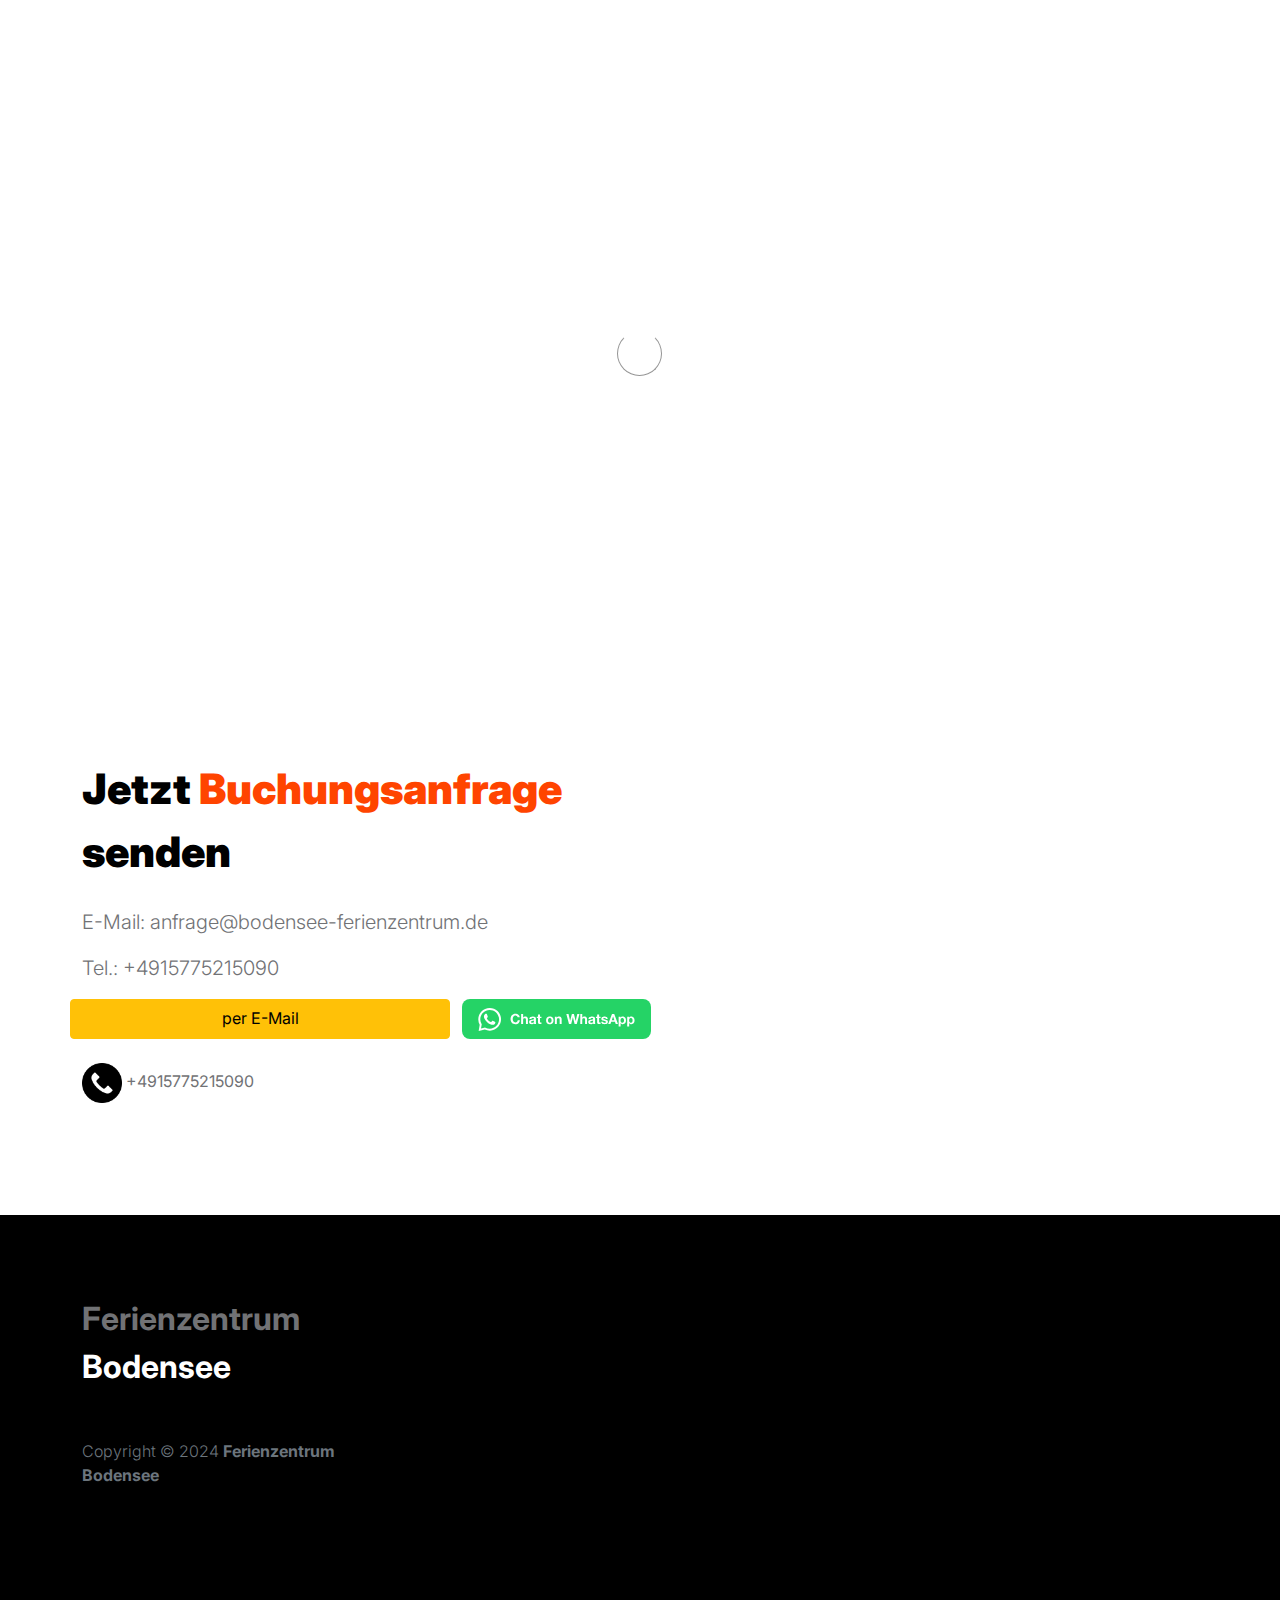
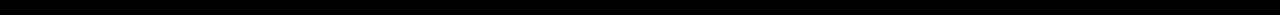
==== commit b2889a02: "hotfix" ====
--- a/contact.html
+++ b/contact.html
@@ -110,7 +110,7 @@
                         </p>
                     </div>
                     <div class="row">
-                        <a href="mailto:anfrage@ferienzentrum-bodensee.de" type="button"
+                        <a href="mailto:anfrage@bodensee-ferienzentrum.de" type="button"
                             class="btn btn-warning col-md-4">
                             per E-Mail
                         </a>
